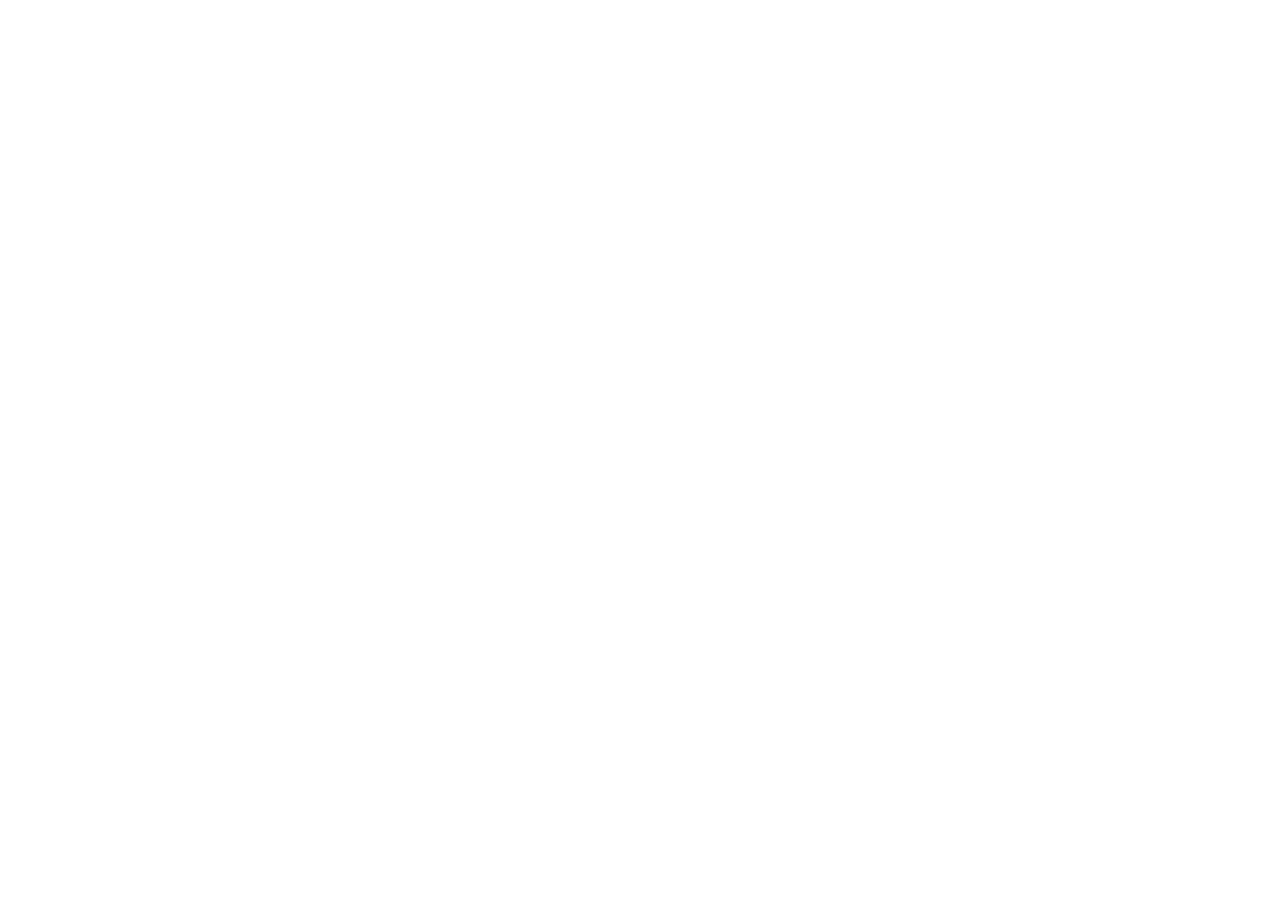
==== index.html @ de21dd1e "index . html || style . css || script . js linked" ====
<!DOCTYPE html>
<html lang="en">

<head>
    <meta charset="UTF-8">
    <meta http-equiv="X-UA-Compatible" content="IE=edge">
    <meta name="viewport" content="width=device-width, initial-scale=1.0">
    <link rel="stylesheet" href="style.css">
    <title>Fun with HTML 5 Canvas</title>
</head>

<body>
    <script src="script.js"></script>
</body>

</html>
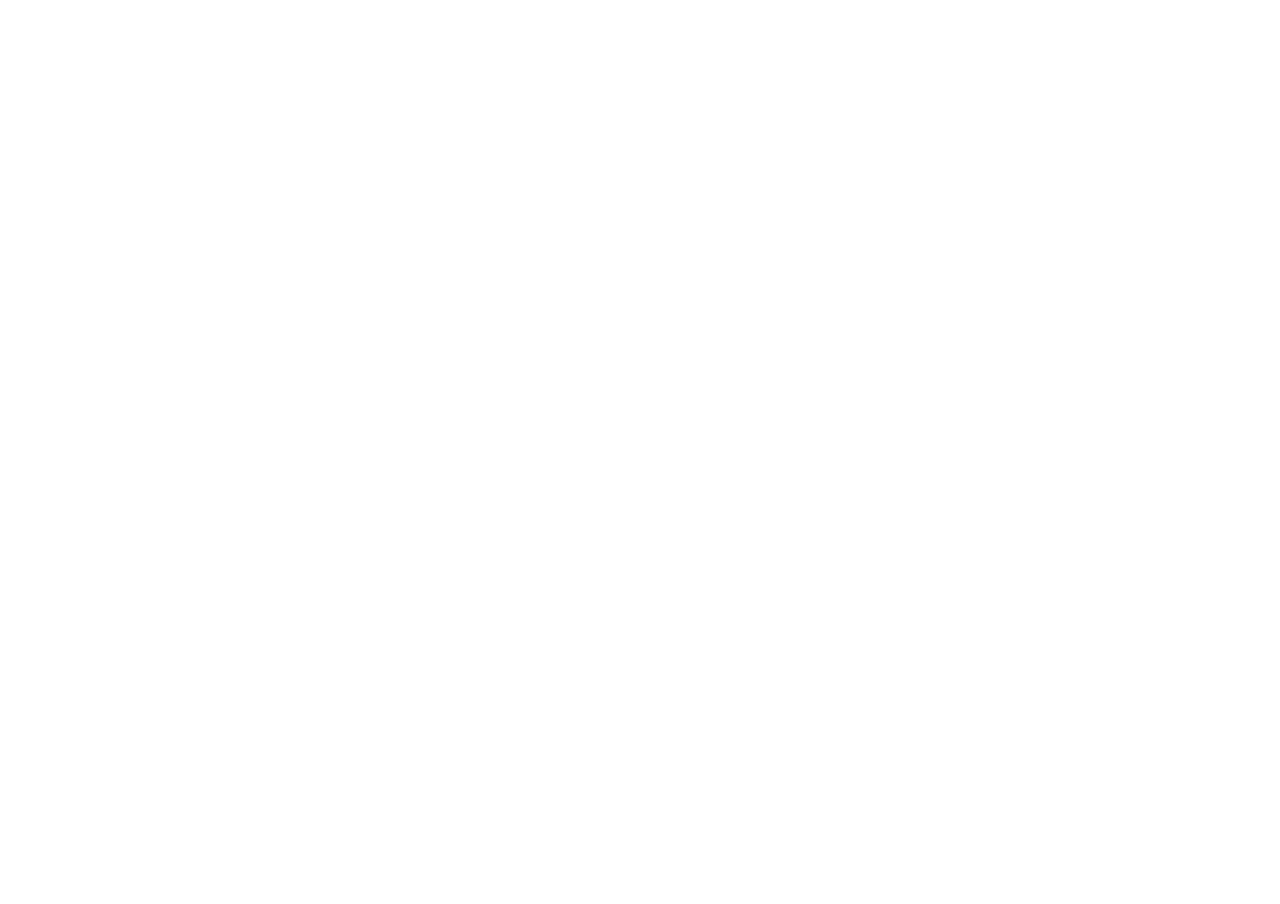
==== commit e030295f: "code completed and added" ====
--- a/index.html
+++ b/index.html
@@ -5,12 +5,15 @@
     <meta charset="UTF-8">
     <meta http-equiv="X-UA-Compatible" content="IE=edge">
     <meta name="viewport" content="width=device-width, initial-scale=1.0">
-    <link rel="stylesheet" href="style.css">
     <title>Fun with HTML 5 Canvas</title>
 </head>
 
 <body>
+    <canvas id="draw" width=" 800" height="800"></canvas>
+
     <script src="script.js"></script>
+
+    <link rel="stylesheet" href="style.css">
 </body>
 
 </html>--- a/style.css
+++ b/style.css
@@ -0,0 +1,3 @@
+html, body {
+    margin : 0;
+}